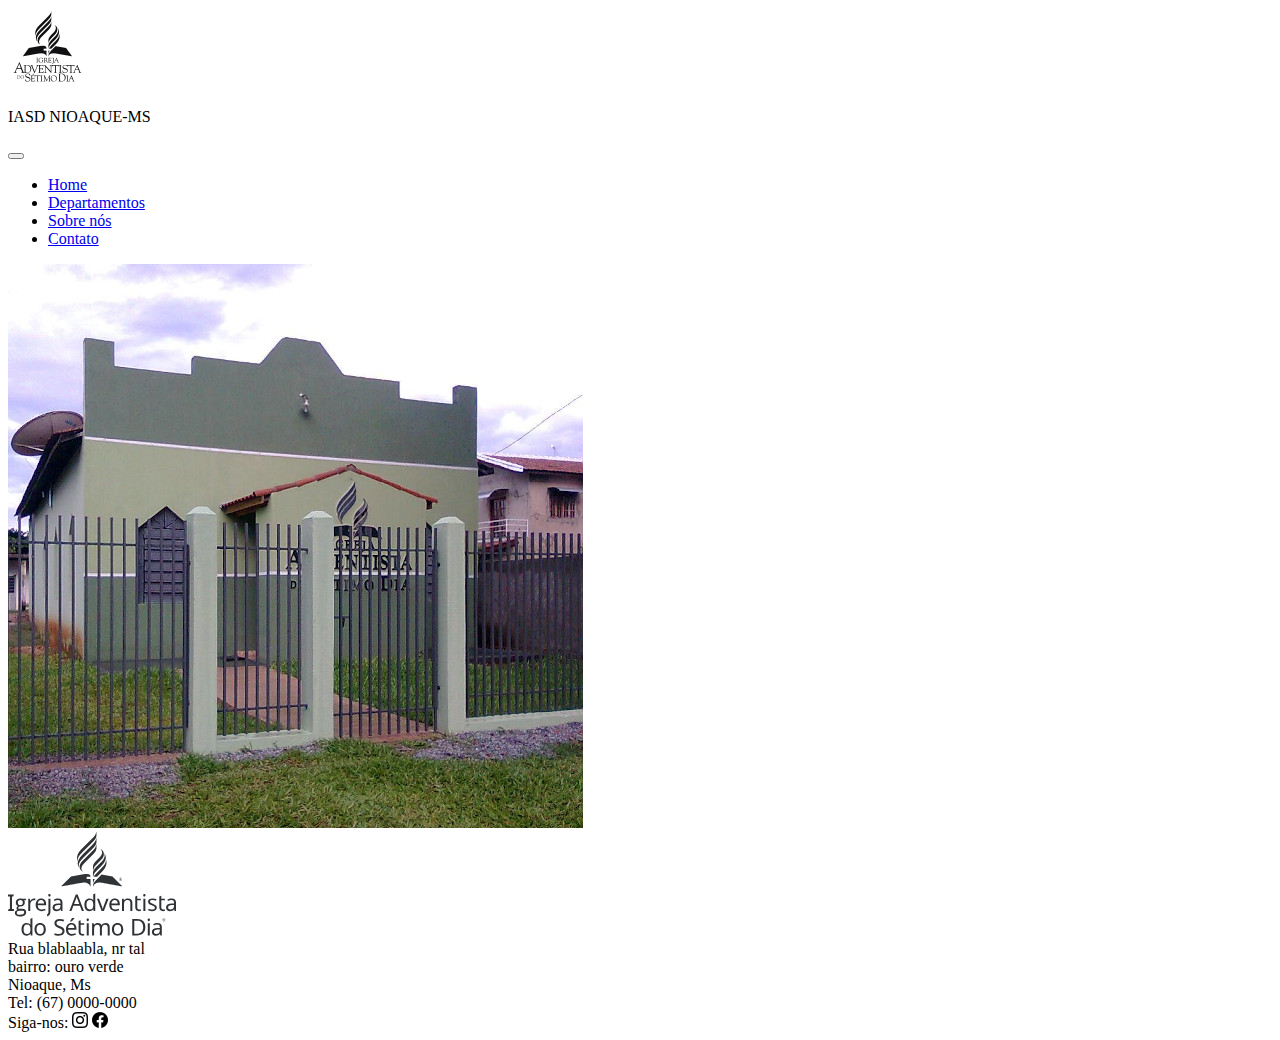
==== index.html @ d9b3d5ae "layout inicial da pagina mobile" ====
<!DOCTYPE html>
<html lang="pt-br">
<head>
    <meta charset="UTF-8">
    <meta http-equiv="X-UA-Compatible" content="IE=edge">
    <meta name="viewport" content="width=device-width, initial-scale=1.0">
    <title>IASD NIOAQUE-MS</title>

    <!--style-->
    <link rel="stylesheet" href="/css/estilo.css">

    <!--bootstrap-->
    <link href="https://cdn.jsdelivr.net/npm/bootstrap@5.2.2/dist/css/bootstrap.min.css" rel="stylesheet" integrity="sha384-Zenh87qX5JnK2Jl0vWa8Ck2rdkQ2Bzep5IDxbcnCeuOxjzrPF/et3URy9Bv1WTRi" crossorigin="anonymous">


</head>
<body>
    <!--inicio cabeçalho-->
    <header>
        <nav class="navbar navbar-expand-lg bg-light">
            <div class="container-fluid">
              <a class="navbar-brand" href="#">
                <img src="/img/logo2.png" alt="">
              </a>
              <p>
                IASD NIOAQUE-MS
              </p>
              <button class="navbar-toggler" type="button" data-bs-toggle="collapse" data-bs-target="#navbarNav" aria-controls="navbarNav" aria-expanded="false" aria-label="Toggle navigation">
                <span class="navbar-toggler-icon"></span>
              </button>
              <div class="collapse navbar-collapse" id="navbarNav">
                <ul class="navbar-nav">
                  <li class="nav-item">
                    <a class="nav-link active" aria-current="page" href="#">Home</a>
                  </li>
                  <li class="nav-item">
                    <a class="nav-link" href="#">Departamentos</a>
                  </li>
                  <li class="nav-item">
                    <a class="nav-link" href="#">Sobre nós</a>
                  </li>
                  <li class="nav-item">
                    <a class="nav-link" href="#">Contato</a>
                  </li>
                </ul>
              </div>
            </div>
          </nav>
    </header>

    
    <!--conteúdo central-->
    <article>
        <!--FOTO DA IGREJA-->
        <div class="foto_principal">
            <img src="/img/principal_small.jpg" class="img-fluid" alt="">
        </div>


    </article>


    <!--rodapé-->
    <footer  class="bg-secondary text-light">
        <div class="container text-center">
            <div class="row">
                <div class="col mt-3 mb-2">
                    <img src="/img/logo-iasd-vertical.svg" alt="">
                </div>
            </div>

            <div class="row">
                <div class="col mt-3">
                    Rua blablaabla, nr tal <br>
                    bairro: ouro verde <br>
                    Nioaque, Ms
                </div>
            </div>

            <div class="row">
                <div class="col mt-3">
                    Tel: (67) 0000-0000
                </div>
            </div>

            <div class="row">
                <div class="col mt-3">
                    Siga-nos: 
                    <a href="#"> <img src="/img/instagram.png" alt=""></a> 
                    <a href="#"><img src="/img/facebook.png" alt=""></a>

                </div>
            </div>
            
        </div>
        
    </footer>

    <!--bootstrap-->
    <script src="https://cdn.jsdelivr.net/npm/bootstrap@5.2.2/dist/js/bootstrap.bundle.min.js" integrity="sha384-OERcA2EqjJCMA+/3y+gxIOqMEjwtxJY7qPCqsdltbNJuaOe923+mo//f6V8Qbsw3" crossorigin="anonymous"></script>
</body>
</html>
---- css/estilo.css ----
.foto_principal{
    
}
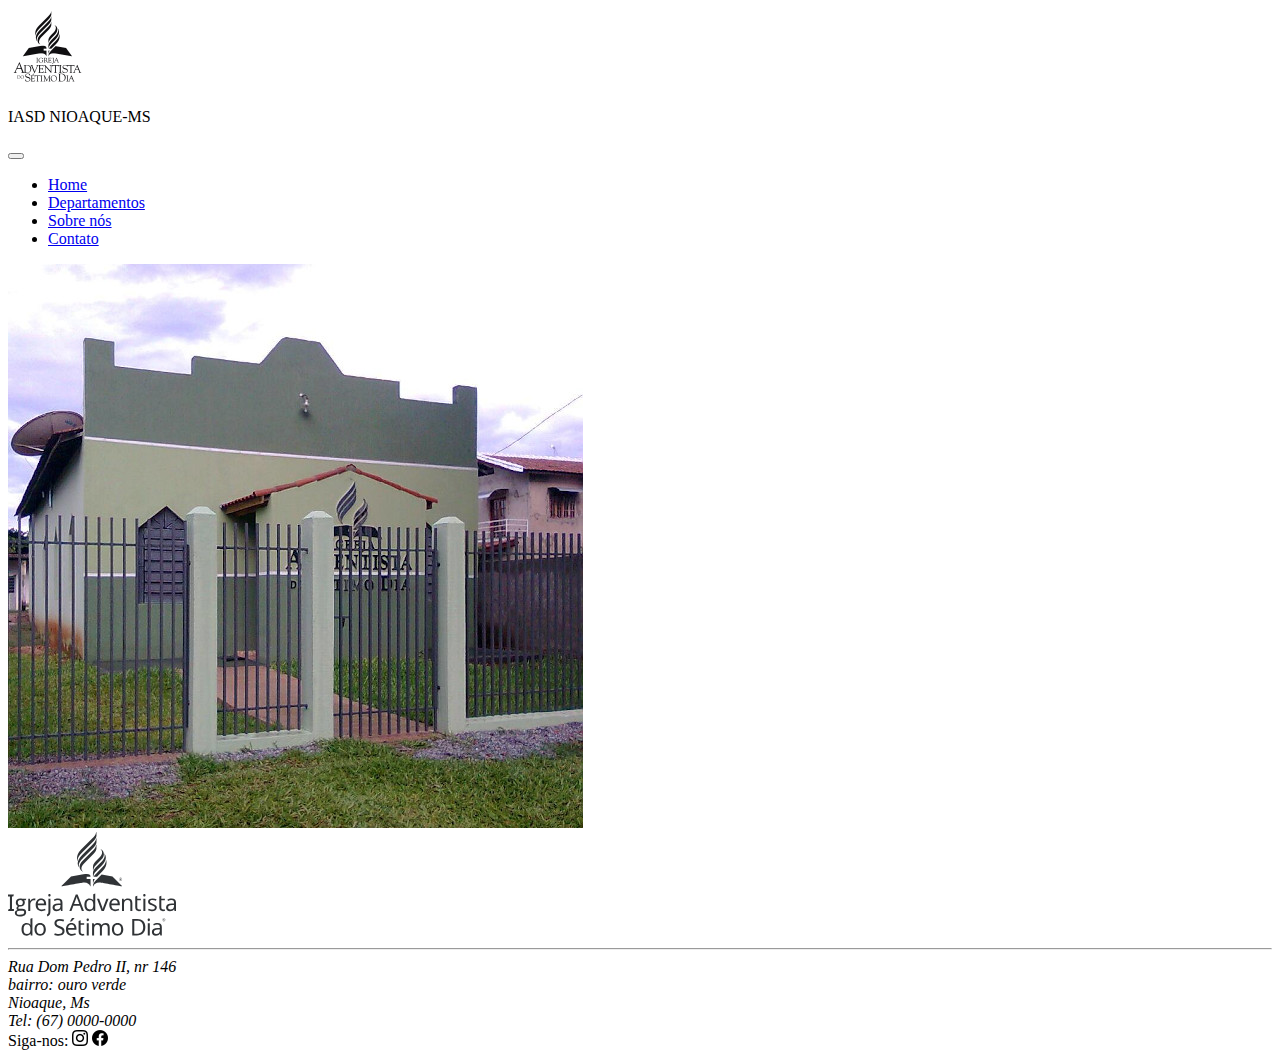
==== commit 7d2d48f3: "mudanca na tag de endereço e insercao dos html das demais paginas" ====
--- a/index.html
+++ b/index.html
@@ -69,19 +69,21 @@
                 </div>
             </div>
 
+            <hr>
+
             <div class="row">
                 <div class="col mt-3">
-                    Rua blablaabla, nr tal <br>
+                  <address>
+                    Rua Dom Pedro II, nr 146 <br>
                     bairro: ouro verde <br>
-                    Nioaque, Ms
+                    Nioaque, Ms <br>
+                    Tel: (67) 0000-0000
+                  </address>
+                    
                 </div>
             </div>
 
-            <div class="row">
-                <div class="col mt-3">
-                    Tel: (67) 0000-0000
-                </div>
-            </div>
+         
 
             <div class="row">
                 <div class="col mt-3">
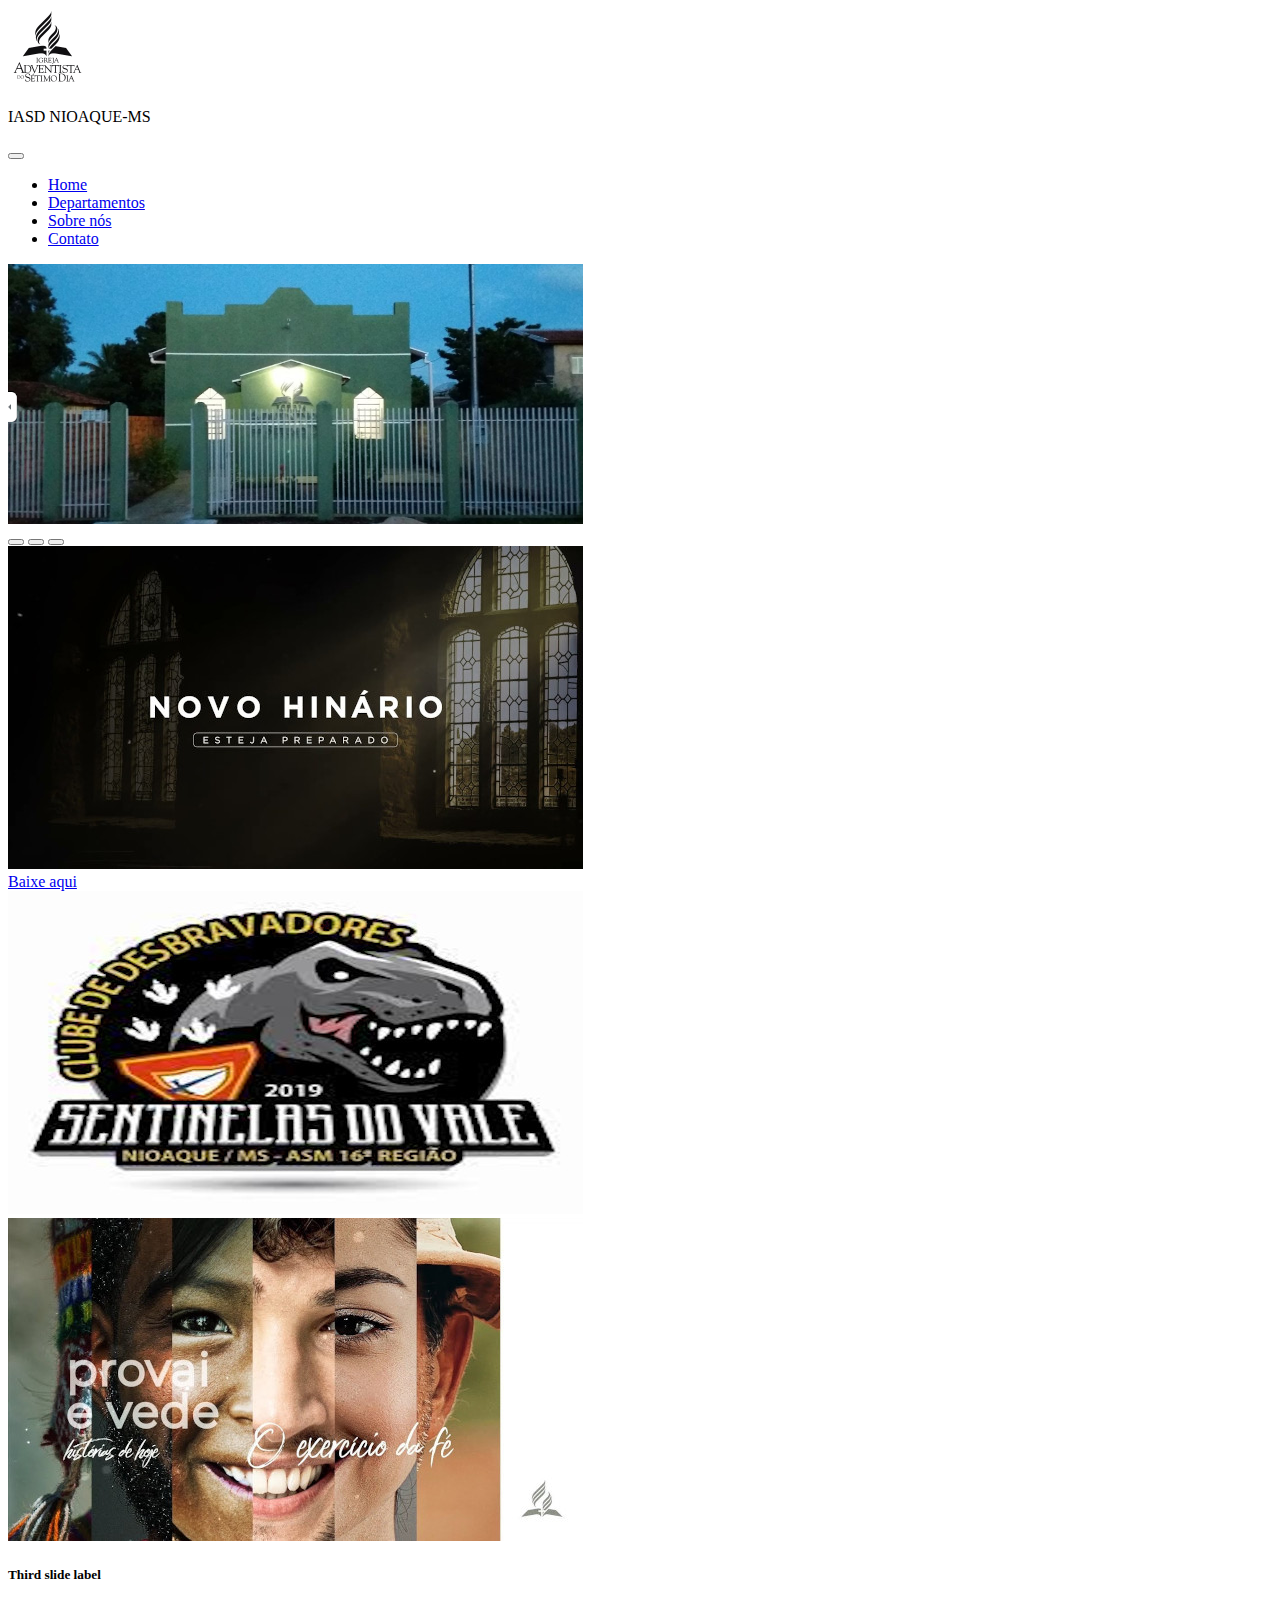
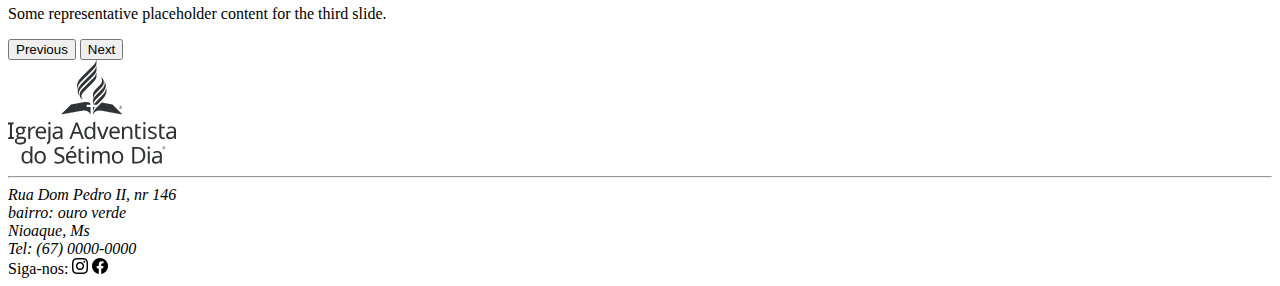
==== commit afe3315d: "colocacao de uma section com slide ao centro" ====
--- a/index.html
+++ b/index.html
@@ -49,15 +49,57 @@
     </header>
 
     
-    <!--conteúdo central-->
+    <!--conteúdo central 1-->
     <article>
         <!--FOTO DA IGREJA-->
         <div class="foto_principal">
-            <img src="/img/principal_small.jpg" class="img-fluid" alt="">
+            <img src="/img/igreja_peq.png" class="img-fluid" alt="">
         </div>
 
+    </article>
 
-    </article>
+    <!--conteudo central 2 - carrocel-->
+    <section>
+      <div id="carouselExampleCaptions" class="carousel slide" data-bs-ride="false">
+        <div class="carousel-indicators">
+          <button type="button" data-bs-target="#carouselExampleCaptions" data-bs-slide-to="0" class="active" aria-current="true" aria-label="Slide 1"></button>
+          <button type="button" data-bs-target="#carouselExampleCaptions" data-bs-slide-to="1" aria-label="Slide 2"></button>
+          <button type="button" data-bs-target="#carouselExampleCaptions" data-bs-slide-to="2" aria-label="Slide 3"></button>
+        </div>
+        <div class="carousel-inner">
+          <div class="carousel-item active">
+            <img src="/img/novo_hinario_pqn.jpg" class="d-block w-100" alt="...">
+            <div class="carousel-caption text-danger d-md-block">
+              <a href="https://play.google.com/store/apps/details?id=br.com.cpb.newhymnal" type="button" class="btn btn-dark">Baixe aqui</a>
+                            
+            </div>
+          </div>
+          <div class="carousel-item">
+            <img src="/img/desbravadores3.jpeg" class="d-block w-100" alt="...">
+            <div class="carousel-caption d-md-block">
+             
+              
+              
+            </div>
+          </div>
+          <div class="carousel-item">
+            <img src="/img/provai_vede_pqn.jpg" class="d-block w-100" alt="...">
+            <div class="carousel-caption d-none d-md-block">
+              <h5>Third slide label</h5>
+              <p>Some representative placeholder content for the third slide.</p>
+            </div>
+          </div>
+        </div>
+        <button class="carousel-control-prev" type="button" data-bs-target="#carouselExampleCaptions" data-bs-slide="prev">
+          <span class="carousel-control-prev-icon" aria-hidden="true"></span>
+          <span class="visually-hidden">Previous</span>
+        </button>
+        <button class="carousel-control-next" type="button" data-bs-target="#carouselExampleCaptions" data-bs-slide="next">
+          <span class="carousel-control-next-icon" aria-hidden="true"></span>
+          <span class="visually-hidden">Next</span>
+        </button>
+      </div>
+    </section>
 
 
     <!--rodapé-->
@@ -88,8 +130,9 @@
             <div class="row">
                 <div class="col mt-3">
                     Siga-nos: 
-                    <a href="#"> <img src="/img/instagram.png" alt=""></a> 
-                    <a href="#"><img src="/img/facebook.png" alt=""></a>
+                    <a href="https://www.facebook.com/people/IASD-De-Nioaque/100068484910169/"> <img src="/img/instagram.png" alt=""></a>
+
+                    <a href="https://www.instagram.com/explore/tags/iasdnioaque/"><img src="/img/facebook.png" alt=""></a>
 
                 </div>
             </div>
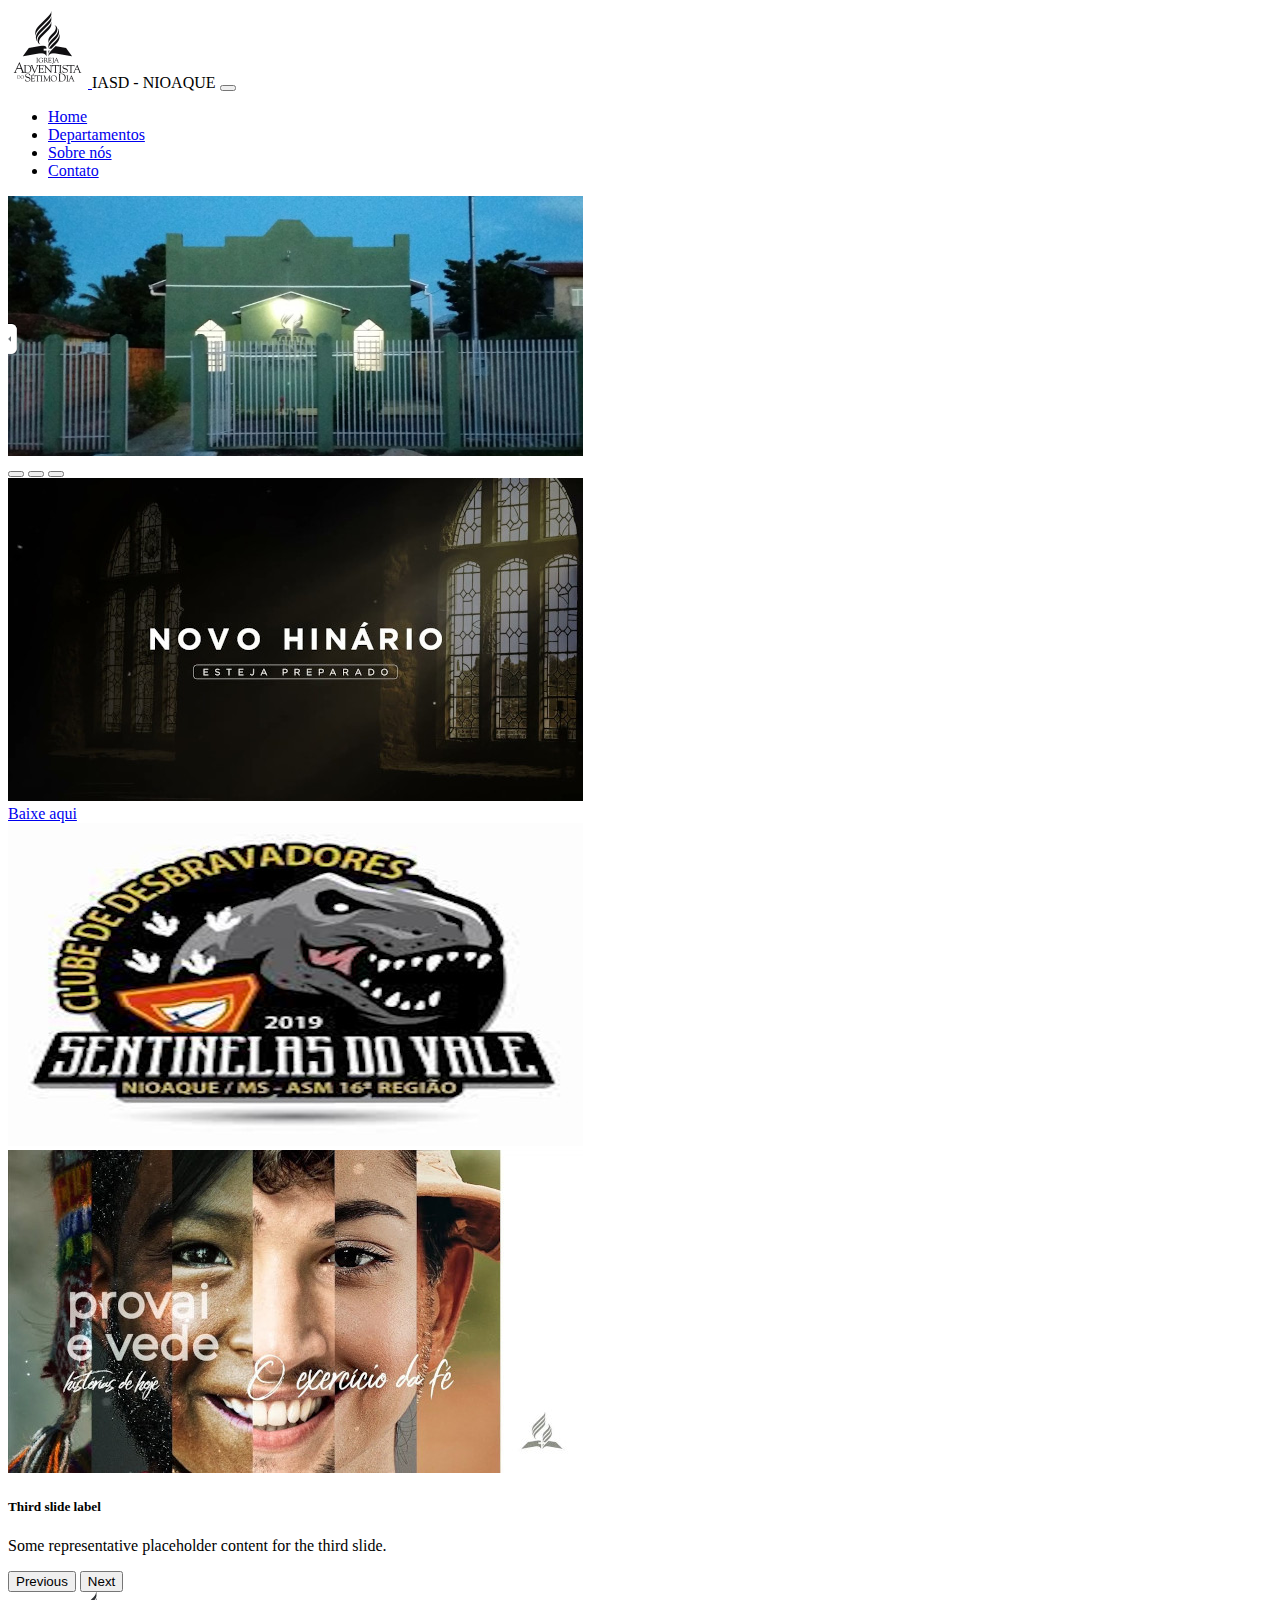
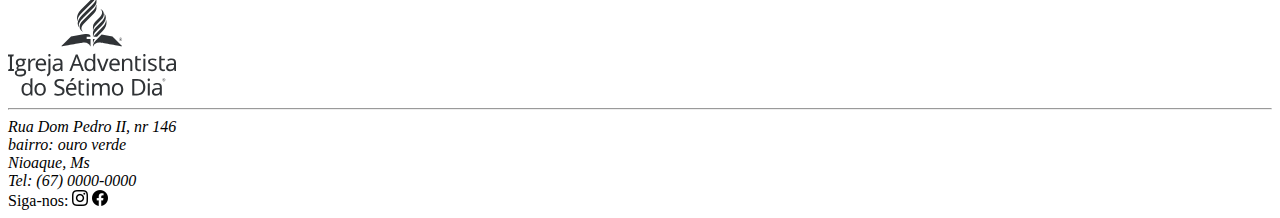
==== commit c6d2771d: "criacao das demais paginas do site e colocacao dos respectivos links na pagina inicial" ====
--- a/index.html
+++ b/index.html
@@ -22,9 +22,7 @@
               <a class="navbar-brand" href="#">
                 <img src="/img/logo2.png" alt="">
               </a>
-              <p>
-                IASD NIOAQUE-MS
-              </p>
+              <span>IASD - NIOAQUE</span>
               <button class="navbar-toggler" type="button" data-bs-toggle="collapse" data-bs-target="#navbarNav" aria-controls="navbarNav" aria-expanded="false" aria-label="Toggle navigation">
                 <span class="navbar-toggler-icon"></span>
               </button>
@@ -34,13 +32,13 @@
                     <a class="nav-link active" aria-current="page" href="#">Home</a>
                   </li>
                   <li class="nav-item">
-                    <a class="nav-link" href="#">Departamentos</a>
+                    <a class="nav-link" href="/departamentos.html">Departamentos</a>
                   </li>
                   <li class="nav-item">
-                    <a class="nav-link" href="#">Sobre nós</a>
+                    <a class="nav-link" href="/sobre.html">Sobre nós</a>
                   </li>
                   <li class="nav-item">
-                    <a class="nav-link" href="#">Contato</a>
+                    <a class="nav-link" href="/contato.html">Contato</a>
                   </li>
                 </ul>
               </div>
